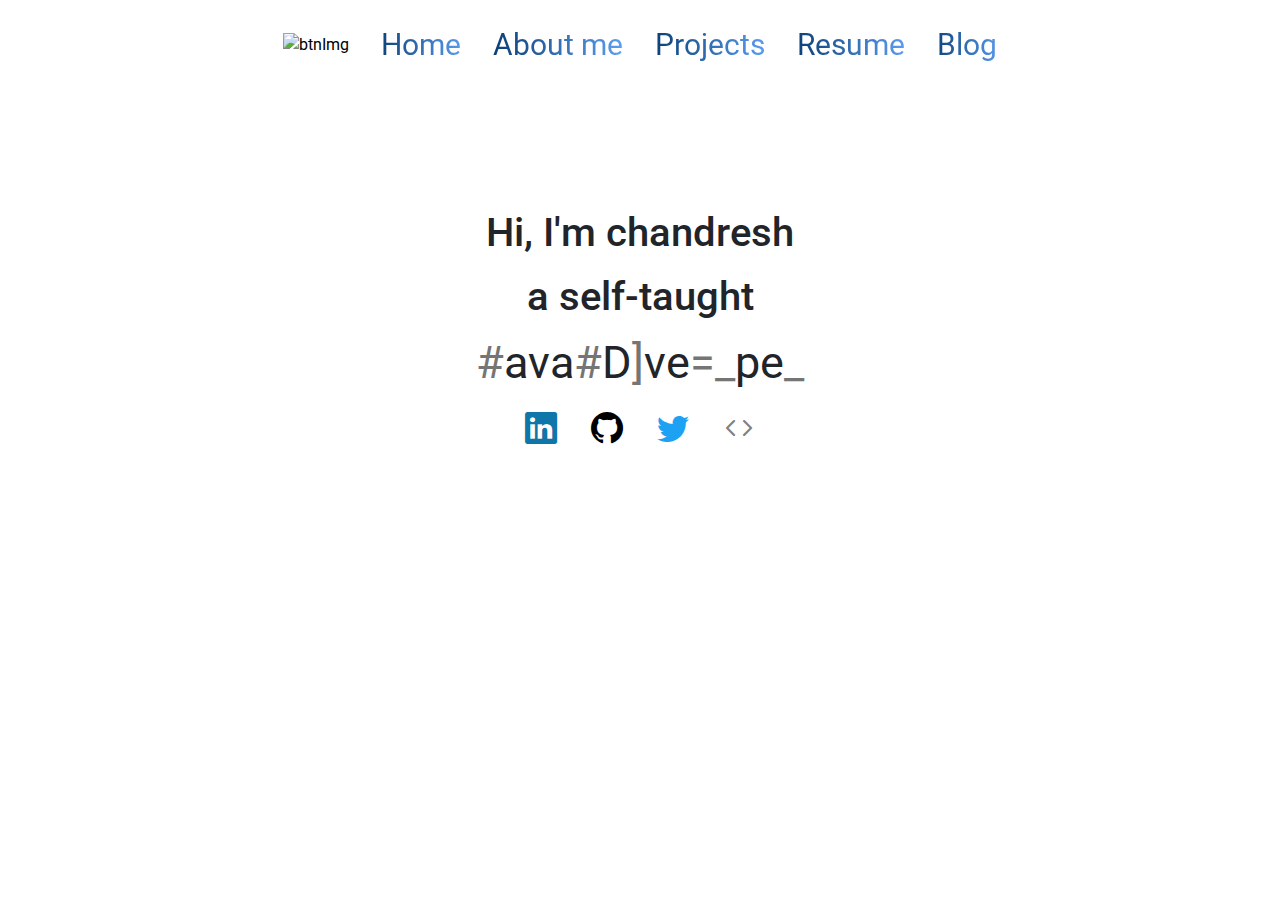
==== Pages/index.html @ a080f10b "some new Feture added" ====
<!DOCTYPE html>
<html>

<head>
    <meta http-equiv="Content-Type" content="text/html; charset=UTF-8">
    <title>Chandresh</title>

    <!-- This 2 links are for codepan -->
    <link rel="stylesheet" href="https://cdnjs.cloudflare.com/ajax/libs/meyer-reset/2.0/reset.min.css">
    <script src="https://cdnjs.cloudflare.com/ajax/libs/prefixfree/1.0.7/prefixfree.min.js"></script>
    <link
        href="https://fonts.googleapis.com/css2?family=Baloo+Bhai+2&family=Bree+Serif&family=Fredericka+the+Great&family=Koulen&family=Roboto:ital,wght@1,100&family=Source+Code+Pro:ital,wght@1,300&display=swap"
        rel="stylesheet">
    <!-- <link href="cssFile/css.css" rel="stylesheet" type="text/css" />1 -->
    <!-- Add these to the <head> section of your HTML -->
    <link href="https://cdn.jsdelivr.net/npm/bootstrap@5.3.0/dist/css/bootstrap.min.css" rel="stylesheet">
    <script src="https://code.jquery.com/jquery-3.6.0.min.js"></script>
    <script src="https://cdn.jsdelivr.net/npm/bootstrap@5.3.0/dist/js/bootstrap.min.js"></script>
    <link rel="stylesheet" href="https://cdn.jsdelivr.net/npm/bootstrap@4.0.0/dist/css/bootstrap.min.css"
        integrity="sha384-Gn5384xqQ1aoWXA+058RXPxPg6fy4IWvTNh0E263XmFcJlSAwiGgFAW/dAiS6JXm" crossorigin="anonymous">
    <link rel="stylesheet" href="https://cdn.jsdelivr.net/npm/bootstrap@4.0.0/dist/css/bootstrap.min.css"
        integrity="sha384-Gn5384xqQ1aoWXA+058RXPxPg6fy4IWvTNh0E263XmFcJlSAwiGgFAW/dAiS6JXm" crossorigin="anonymous">
    <link rel="stylesheet" href="https://cdn.jsdelivr.net/npm/bootstrap-icons@1.10.3/font/bootstrap-icons.css">
    <link
        href="https://fonts.googleapis.com/css2?family=Baloo+Bhai+2&family=Bree+Serif&family=Fredericka+the+Great&family=Koulen&family=Roboto:ital,wght@1,100&family=Source+Code+Pro:ital,wght@1,300&family=VT323&display=swap"
        rel="stylesheet">
    <!-- <link href="Style/style.css" rel="stylesheet" type="text/css" /> -->
    <link rel="stylesheet" href="/Style/style.css">


    <link rel="icon" href="/image/name.jpeg" type="image/jpeg">

    <!-- <link href="navbar.html"> -->

</head>

<body>

    <!-- navbar -->

    <nav class="navbar">
        <button onclick="darkImg()" id="btn" class="darkBtn"
            style="margin:10px; border-radius:10px; background:url(/img/diskbtn.png) no-repeat; border: none; cursor:pointer;"><img
                id="myImg" src="https://cdn-icons-png.flaticon.com/128/606/606807.png" alt="btnImg" width="30px"
                height="30px" /></button>
        <a href="/Pages/index.html" class="nav-item">Home</a>
        <a href="/Pages/about.html" class="nav-item">About me</a>
        <a href="/Pages/project.html" class="nav-item">Projects</a>
        <a href="#" class="nav-item">Resume</a>
        <a href="/Pages/blog.html" class="nav-item">Blog</a>
    </nav>

    <!--Dark theme 2nd Option-->

    <!-- <button onclick="darkImg()" id="btn" class="darkBtn"
        style="margin:10px; border-radius:10px; background:url(/img/diskbtn.png) no-repeat; border: none; cursor:pointer;"><img
            id="myImg" src="https://cdn-icons-png.flaticon.com/128/606/606807.png" alt="btnImg" width="30px"
            height="30px" /></button> -->



    <!-- <img id = "logo" src="/image/name.jpeg" alt="logo">         -->

    <!-- <div class="mb-2 h1 text-center nameOfUser" style="margin: 120px">Hi, I'm chandresh</div>
    <div class="container ">
        <div class="t-1 icon text-center">
            <a href="https://www.linkedin.com/in/chandresh-trivedi-24021b215/">
                <i id="icon-me" class="bi bi-linkedin li-id col-md-1" style="color:#0e76a8"></i></a>
            <a href="https://github.com/chandresh2727"><i id="icon-me" class="bi bi-github col-md-1"
                    style="color:black"></i></a>
            <a href="https://twitter.com/Chandre62329295"><i id="icon-me" class="bi bi-twitter col-md-1"
                    style="color:#1DA1F2"></i></a>
            <a href="https://leetcode.com/chandresh001/"><i id="icon-me" class="bi bi-code col-md-1"
                    style="color:gray"></i></a>
        </div>
    </div> -->


    <!-- <div class="container ">
        <div class="t-1 icon text-center">
            <a href="https://www.linkedin.com/in/chandresh-trivedi-24021b215/">
                <i id="icon-me" class="bi bi-linkedin li-id col-md-1" style="color:#0e76a8"></i></a>
            <span tooltip="Get Down." flow="down">Down</span>
        </div>
        <a href="https://github.com/chandresh2727"><i id="icon-me" class="bi bi-github col-md-1"
                style="color:black"></i></a>
        <a href="https://twitter.com/Chandre62329295"><i id="icon-me" class="bi bi-twitter col-md-1"
                style="color:#1DA1F2"></i></a>
        <a href="https://leetcode.com/chandresh001/"><i id="icon-me" class="bi bi-code col-md-1"
                style="color:gray"></i></a>
    </div>
    </div> -->

    <!--<div class="desc">-->

    <!--About my knowing language-->
    <!-- <p class="p-1 font-weight-normal text-center h3">I work with</p> -->

    <div class="mb-2 h1 text-center nameOfUser" style="margin: 120px">Hi, I'm chandresh</div>

    <div class="icon-image text-center p-2">
        <h1>a self-taught</h1>
        <!-- This is for animated text -->
        <div class="text"></div>

    </div>

    <!-- <div class="mb-2 h1 text-center nameOfUser" style="margin: 120px">Hi, I'm chandresh</div> -->
    <div class="container ">
        <div class="t-1 icon text-center">
            <a href="https://www.linkedin.com/in/chandresh-trivedi-24021b215/">
                <i id="icon-me" class="bi bi-linkedin li-id col-md-1" style="color:#0e76a8"></i></a>
            <a href="https://github.com/chandresh2727"><i id="icon-me" class="bi bi-github col-md-1"
                    style="color:black"></i></a>
            <a href="https://twitter.com/Chandre62329295"><i id="icon-me" class="bi bi-twitter col-md-1"
                    style="color:#1DA1F2"></i></a>
            <a href="https://leetcode.com/chandresh001/"><i id="icon-me" class="bi bi-code col-md-1"
                    style="color:gray"></i></a>
        </div>
    </div>


    
    <script src="/JS/firstPage.js" type="text/javascript"></script>

</body>

</html>
---- Style/style.css ----
/* .darkBtn {
    height: 10px;
    right: 10px;
    left: 10px;
} */

.day {
    -webkit-animation-name: today;
    animation-name: today;
    -webkit-animation-duration: .5s;
    animation-duration: .5s;
    background-color: #fff;
}

.night {
    -webkit-animation-name: tonight;
    animation-name: tonight;
    -webkit-animation-duration: .5s;
    animation-duration: .5s;
    background-color: #292728;
    color: #ccc;
}

.night body {
    background-color: #838795;
}

@-webkit-keyframes today {
    from {
        background-color: #292728;
    }

    to {
        background-color: #fff;
    }
}

@keyframes today {
    from {
        background-color: #292728;
    }

    to {
        background-color: #fff;
    }
}

@-webkit-keyframes tonight {
    from {
        background-color: #fff;
    }

    to {
        background-color: #292728;
    }
}

@keyframes tonight {
    from {
        background-color: #fff;
    }

    to {
        background-color: #292728;
    }
}

.navbar {
    /* background-color: #333; */
    overflow: hidden;
    justify-content: center;
    align-items: center;
    justify-content: center;
    align-items: center;
    display: flex;
}

.nav-item {
    float: left;
    display: flex;
    color: white;
    /* Set text color for the navbar links */
    text-align: center;
    padding: 14px 16px;
    text-decoration: none;
    font-size: 30px;
    background: linear-gradient(to right, #003366, #66aaff);
    /* Set gradient color for text */
    -webkit-background-clip: text;
    /* Apply gradient only to text (webkit browsers) */
    background-clip: text;
    /* Apply gradient only to text (standard) */
    -webkit-text-fill-color: transparent;
    /* Make text transparent to show gradient */
}

/* #myImg{
    top: 5px;
} */

.navbar {
    /* background-color: #333; */
    overflow: hidden;
    justify-content: center;
    align-items: center;
    justify-content: center;
    align-items: center;
    display: flex;
}

.nav-item {
    float: left;
    display: flex;
    color: white;
    /* Set text color for the navbar links */
    text-align: center;
    padding: 14px 16px;
    text-decoration: none;
    font-size: 30px;
    background: linear-gradient(to right, #003366, #66aaff);
    /* Set gradient color for text */
    -webkit-background-clip: text;
    /* Apply gradient only to text (webkit browsers) */
    background-clip: text;
    /* Apply gradient only to text (standard) */
    -webkit-text-fill-color: transparent;
    /* Make text transparent to show gradient */
}

/*/////////////////////////////////////////////////////////////////////////////////*/

.nameOfUser,.nameOfUser:hover {
    cursor: pointer;
}

.text {
    font-weight: 200px;
}

.dud {
    color: #757575;
}

/* Dark theme */
.icon-image:hover {
    cursor: pointer;
}

imag1 {
    transform: rotate(360deg);
}

/* .img1:hover {
    border: 2px solid;
    border-radius: 2px; */
    /*transform: rotate(angle);*/
    /* animation: rotate-btn 0.9s linear 1;
} */

/* @keyframes rotate-btn {
    0% {
        transform: rotate(0);
    }

    100% {
        transform: rotate(-360deg);
    }
} */

/*Dark theme Otion 1*/

/*            button{
                                radius:20px;
                            }*/

/*button, input, optgroup, select, textarea {*/
/*                margin: 20px;
                                font-family: inherit;
                                font-size: inherit;
                                line-height: inherit;
                            }*/

/* .darkBtn {
    height: 10px;
    right: 10px;
    left: 10px; */
    /* top:10px; */
/* } */

p {
    padding: 40px;
    /*font-family: 'VT323', monospace;*/
}

.day {
    -webkit-animation-name: today;
    animation-name: today;
    -webkit-animation-duration: .5s;
    animation-duration: .5s;
    background-color: #fff;
}

.night {
    -webkit-animation-name: tonight;
    animation-name: tonight;
    -webkit-animation-duration: .5s;
    animation-duration: .5s;
    background-color: #292728;
    color: #ccc;
}

.night body {
    background-color: #838795;
}

@-webkit-keyframes today {
    from {
        background-color: #252324;
    }

    to {
        background-color: #fff;
    }
}

@keyframes today {
    from {
        background-color: #292728;
    }

    to {
        background-color: #fff;
    }
}

@-webkit-keyframes tonight {
    from {
        background-color: #fff;
    }

    to {
        background-color: #292728;
    }
}

@keyframes tonight {
    from {
        background-color: #fff;
    }

    to {
        background-color: #292728;
    }
}

/*# sourceMappingURL=style.css.map */




#icon-me {
    font-size: 2rem;
}

.text {
    font-size: 45px;
}


/* Navbar  */
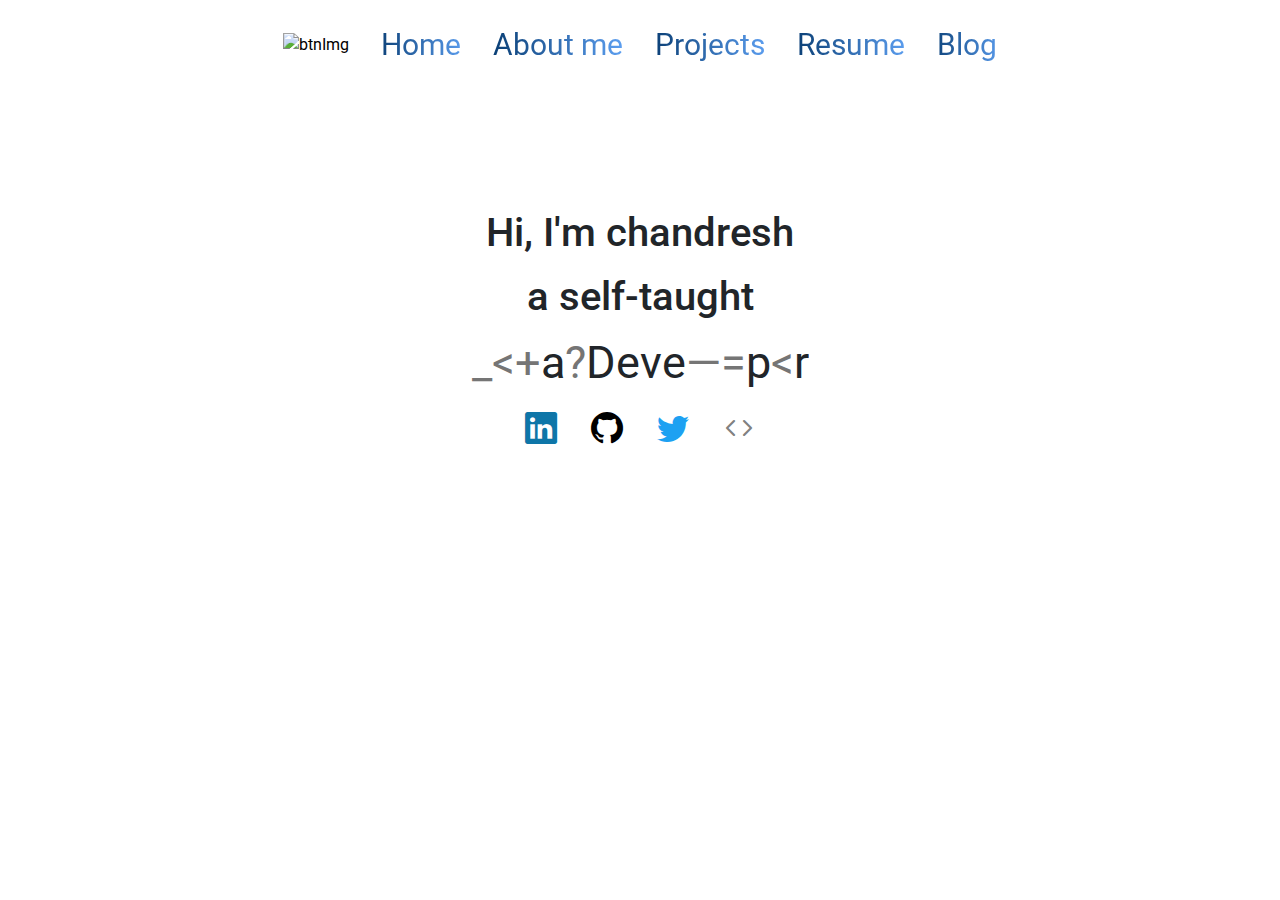
==== commit 162c20c2: "some new Feture added" ====
--- a/Pages/index.html
+++ b/Pages/index.html
@@ -102,6 +102,7 @@
         <h1>a self-taught</h1>
         <!-- This is for animated text -->
         <div class="text"></div>
+        <!-- <h2>code for fun and code for work</h2> -->
 
     </div>
 
@@ -125,4 +126,4 @@
 
 </body>
 
-</html>+</html>
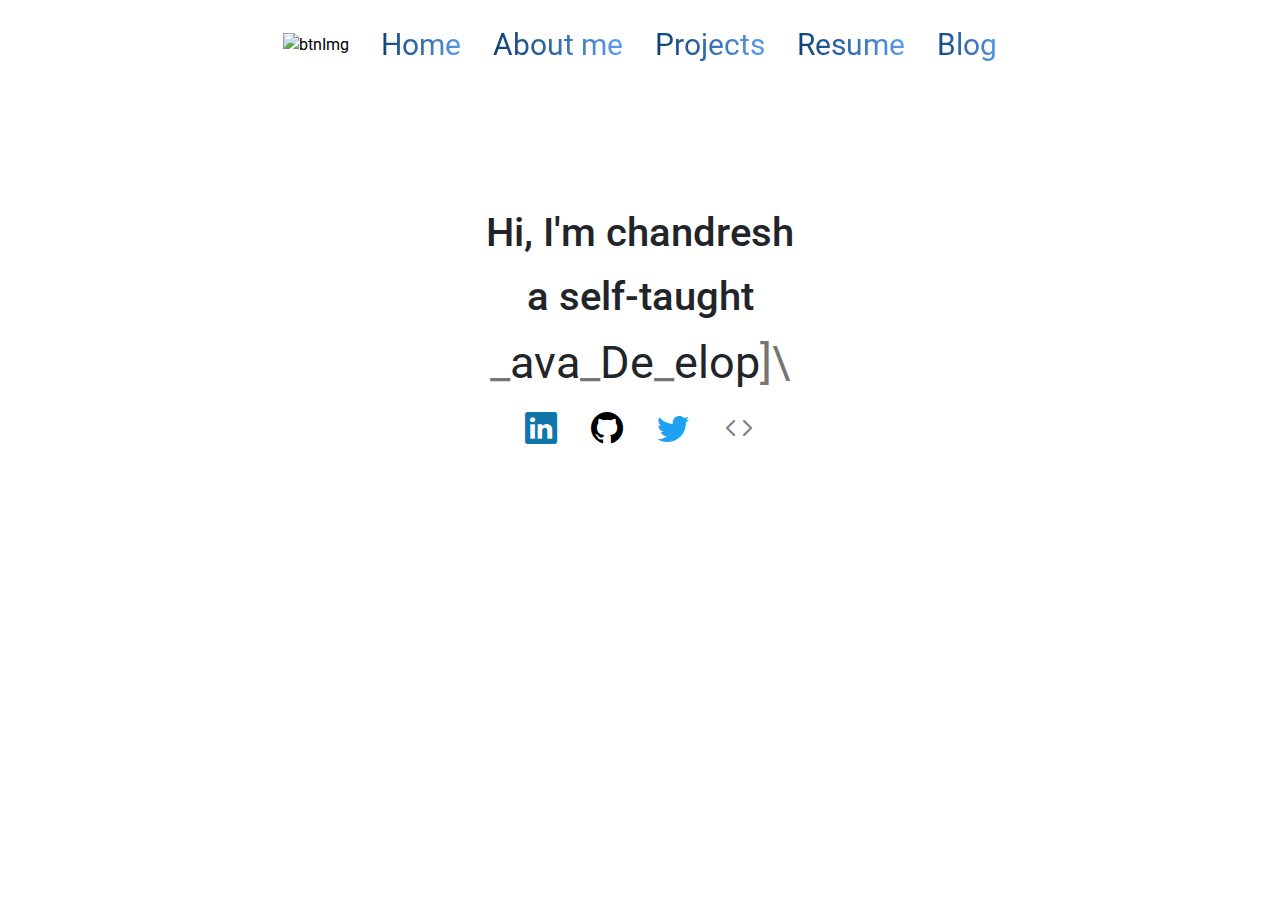
==== commit c81f5e88: "new File added" ====
--- a/Pages/index.html
+++ b/Pages/index.html
@@ -46,7 +46,7 @@
         <a href="/Pages/index.html" class="nav-item">Home</a>
         <a href="/Pages/about.html" class="nav-item">About me</a>
         <a href="/Pages/project.html" class="nav-item">Projects</a>
-        <a href="#" class="nav-item">Resume</a>
+        <a href="/Pages/cv.html" class="nav-item">Resume</a>
         <a href="/Pages/blog.html" class="nav-item">Blog</a>
     </nav>
 
